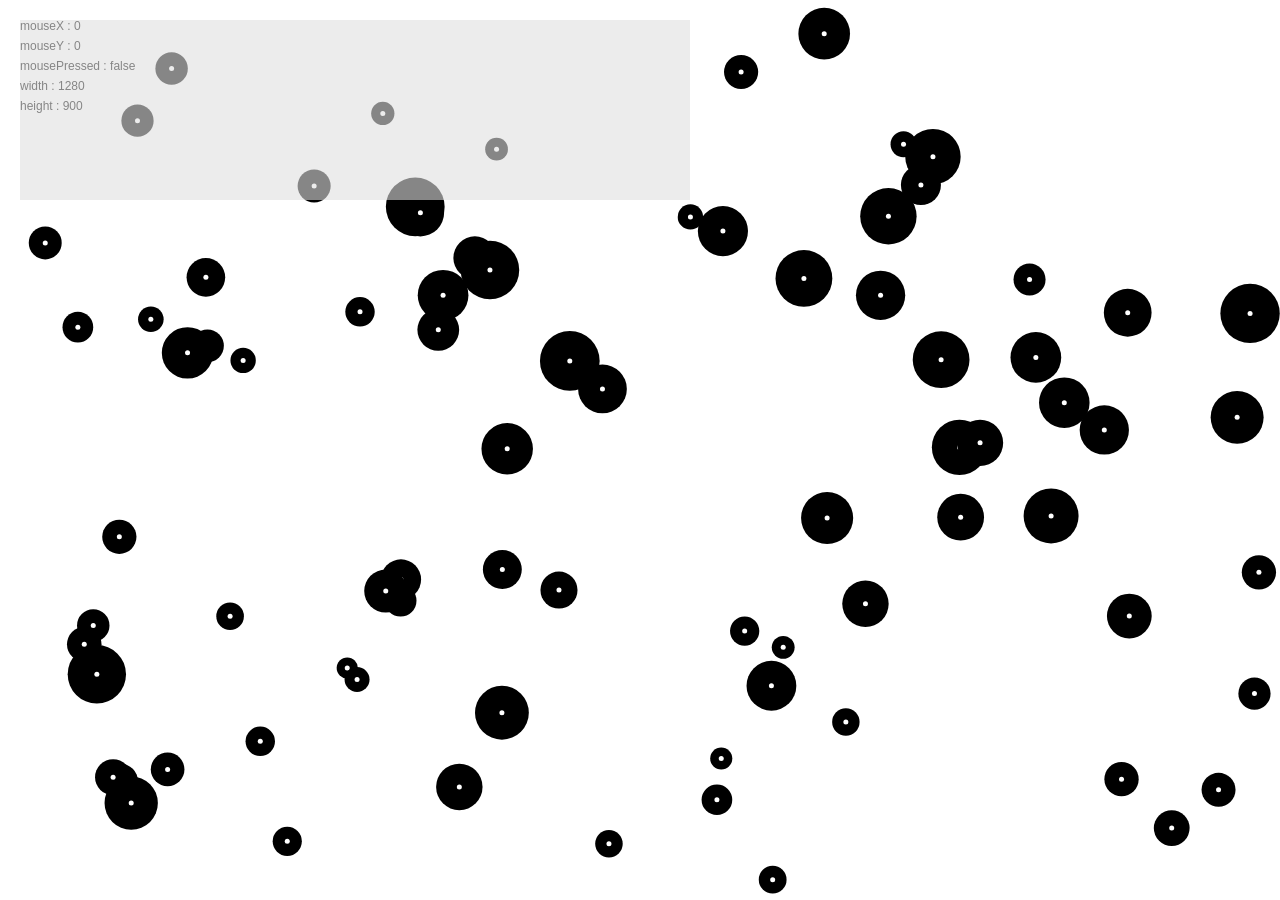
==== fullscreen.html @ 69391ecd "fullscreen test" ====
<!DOCTYPE html>
<html>
<head>
<meta http-equiv="Content-Type" content="text/html; charset=utf-8" />

<title>jProcessingJS > Fullscreen responsive sketch</title>

<style type="text/css">
body {
	margin:0; padding:0;
	background-color:#E0E0E0;
	color:#000; font-size:12px;
	font-family: Arial, Helvetica;
}
.medium { font-size:15px; font-weight:bold; }
.big { font-size:24px; font-weight:bold; }

.rel { position: relative; }
.overlay { position:absolute; top:20px; left:20px; width:50%; height:150px; 
  padding:15px; background-color:#E0E0E0; opacity:0.6; 
}

canvas { margin:0; padding:0; }
canvas.small { width:300px; height:300px; }
canvas.wide { width:100%; height:300px; }

.col { margin-bottom:50px; }
</style>

<script type="text/javascript" src="js/jprocessingjs-0.9.min.js"></script>
<script type="text/javascript" src="js/processing-1.4.1.min.js"></script>
<script type="text/javascript">

</script>

</head>

<body>

<canvas id="demo" data-processing-sources="pde/demo4.pde"></canvas>

<div class="overlay"></div>
	
</body>
</html>
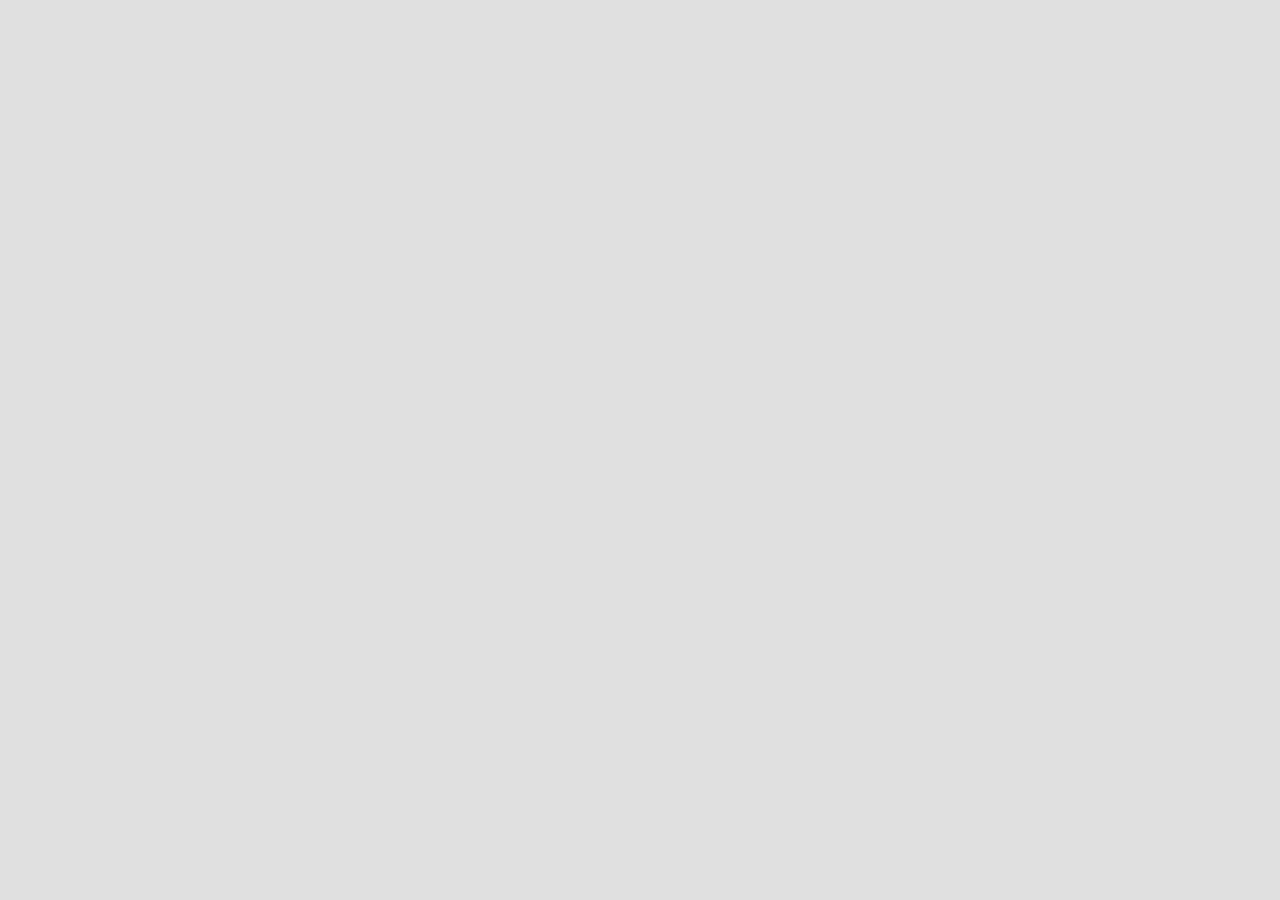
==== commit 5ebf9caa: "another try" ====
--- a/fullscreen.html
+++ b/fullscreen.html
@@ -1,45 +1,45 @@
-<!DOCTYPE html>
-<html>
-<head>
-<meta http-equiv="Content-Type" content="text/html; charset=utf-8" />
-
-<title>jProcessingJS > Fullscreen responsive sketch</title>
-
-<style type="text/css">
-body {
-	margin:0; padding:0;
-	background-color:#E0E0E0;
-	color:#000; font-size:12px;
-	font-family: Arial, Helvetica;
-}
-.medium { font-size:15px; font-weight:bold; }
-.big { font-size:24px; font-weight:bold; }
-
-.rel { position: relative; }
-.overlay { position:absolute; top:20px; left:20px; width:50%; height:150px; 
-  padding:15px; background-color:#E0E0E0; opacity:0.6; 
-}
-
-canvas { margin:0; padding:0; }
-canvas.small { width:300px; height:300px; }
-canvas.wide { width:100%; height:300px; }
-
-.col { margin-bottom:50px; }
-</style>
-
-<script type="text/javascript" src="js/jprocessingjs-0.9.min.js"></script>
-<script type="text/javascript" src="js/processing-1.4.1.min.js"></script>
-<script type="text/javascript">
-
-</script>
-
-</head>
-
-<body>
-
-<canvas id="demo" data-processing-sources="pde/demo4.pde"></canvas>
-
-<div class="overlay"></div>
-	
-</body>
-</html>
+<!DOCTYPE html>
+<html>
+<head>
+<meta http-equiv="Content-Type" content="text/html; charset=utf-8" />
+
+<title>jProcessingJS > Fullscreen responsive sketch</title>
+
+<style type="text/css">
+body {
+	margin:0; padding:0;
+	background-color:#E0E0E0;
+	color:#000; font-size:12px;
+	font-family: Arial, Helvetica;
+}
+.medium { font-size:15px; font-weight:bold; }
+.big { font-size:24px; font-weight:bold; }
+
+.rel { position: relative; }
+.overlay { position:absolute; top:20px; left:20px; width:50%; height:150px; 
+  padding:15px; background-color:#E0E0E0; opacity:0.6; 
+}
+
+canvas { margin:0; padding:0; }
+canvas.small { width:300px; height:300px; }
+canvas.wide { width:100%; height:300px; }
+
+.col { margin-bottom:50px; }
+</style>
+
+<script type="text/javascript" src="js/jprocessingjs-0.9.min.js"></script>
+<script type="text/javascript" src="js/processing-1.4.1.min.js"></script>
+<script type="text/javascript">
+
+</script>
+
+</head>
+
+<body>
+
+<canvas id="demo" data-processing-sources="pde/demo4.pde"></canvas>
+
+<div class="overlay"></div>
+	
+</body>
+</html>
